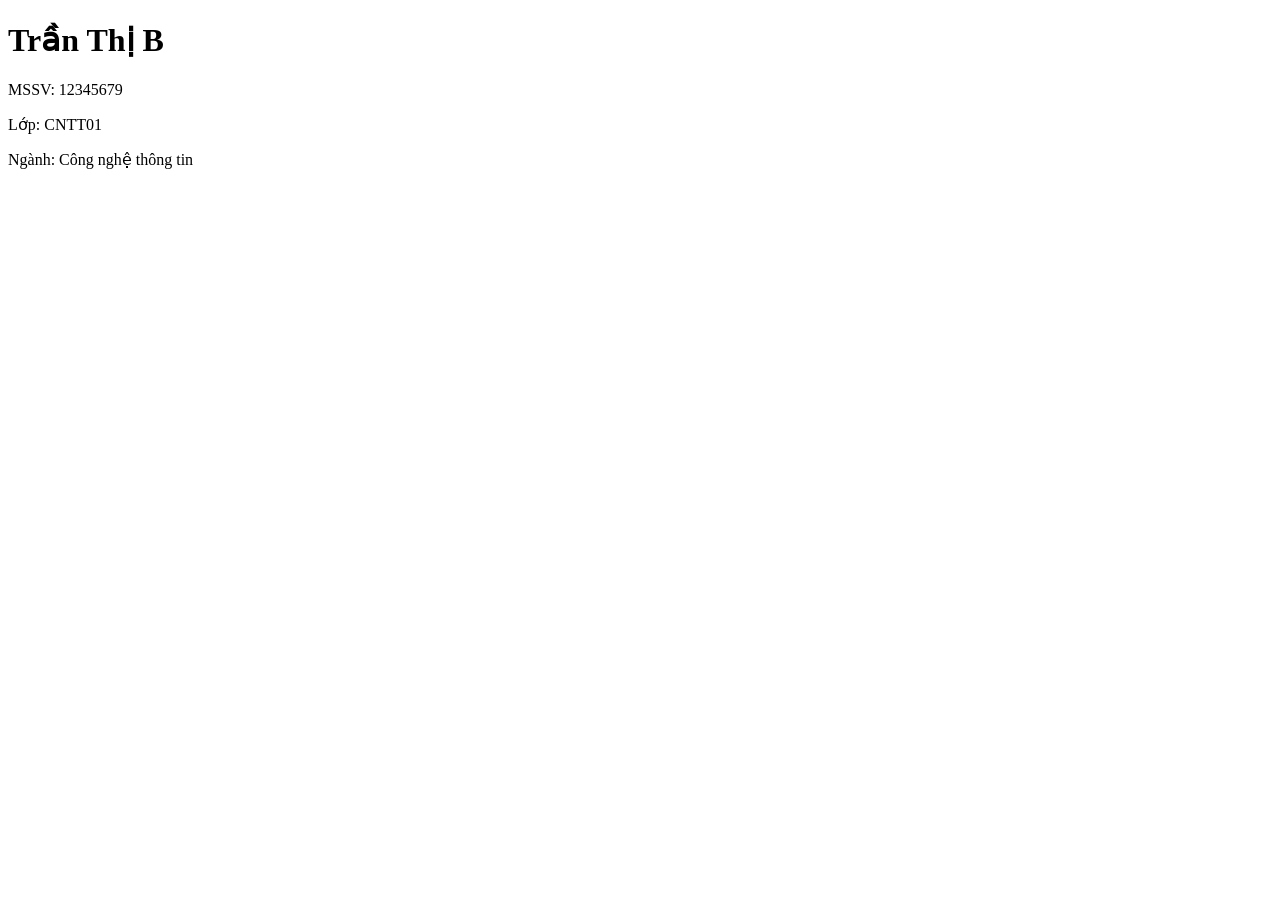
==== doan_anh_tu/index.html @ f6c1d6c7 "Add files via upload" ====
<!DOCTYPE html>
<html lang="vi">
<head>
    <meta charset="UTF-8">
    <title>Trần Thị B</title>
</head>
<body>

    <h1>Trần Thị B</h1>

    <p>MSSV: 12345679</p>
    <p>Lớp: CNTT01</p>
    <p>Ngành: Công nghệ thông tin</p>

    

</body>
</html>
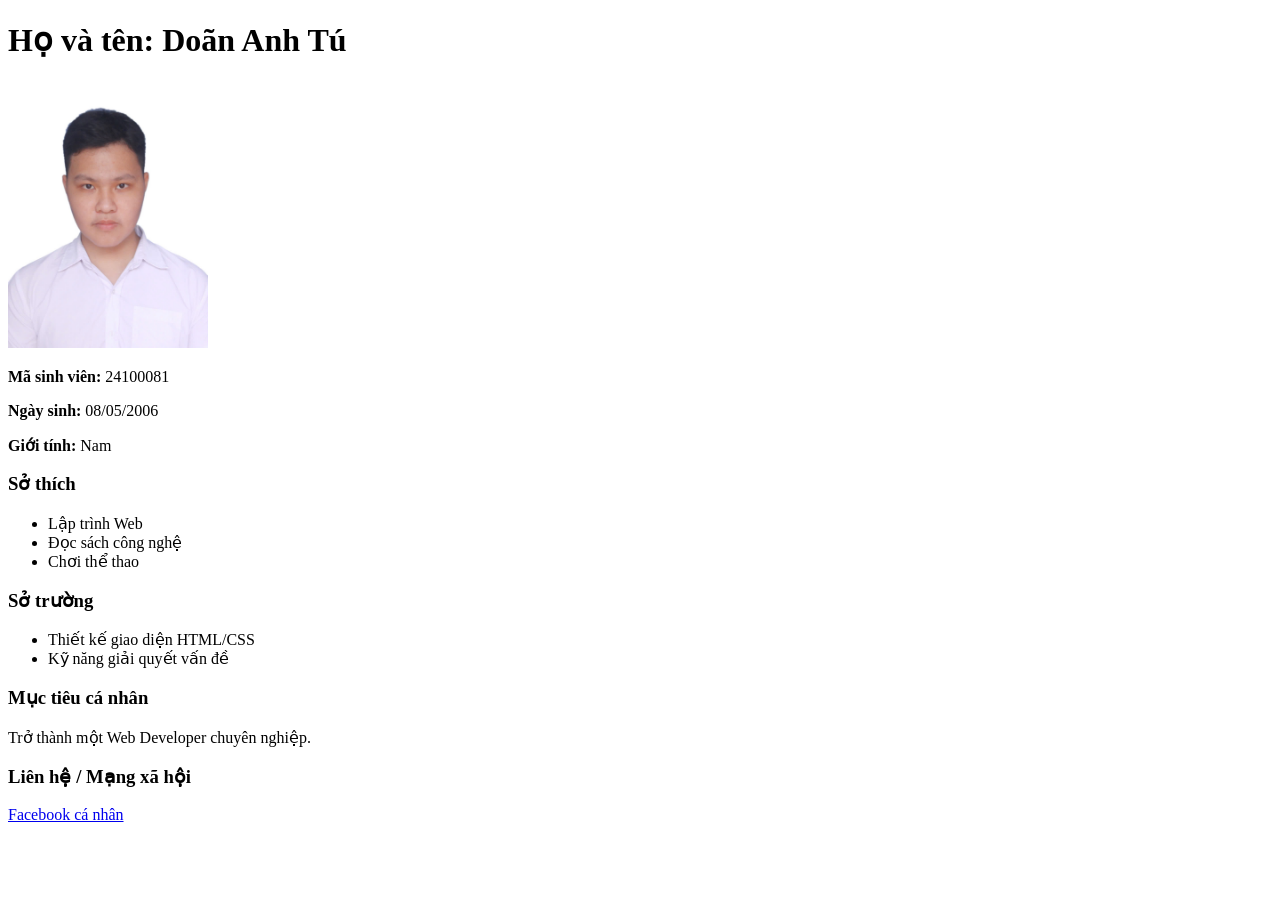
==== commit 5135780e: "Add files via upload" ====
--- a/doan_anh_tu/index.html
+++ b/doan_anh_tu/index.html
@@ -2,17 +2,40 @@
 <html lang="vi">
 <head>
     <meta charset="UTF-8">
-    <title>Trần Thị B</title>
+    <title>Giới thiệu cá nhân - Doãn Anh Tú</title>
 </head>
 <body>
+    <!-- Họ và tên -->
+    <h1>Họ và tên: Doãn Anh Tú</h1>
 
-    <h1>Trần Thị B</h1>
+    <!-- Ảnh đại diện (Đảm bảo có file avatar.jpg cùng thư mục) -->
+    <img src="doan_anh_tu.jpg" alt="Ảnh đại diện Doãn Anh Tú" width="200">
 
-    <p>MSSV: 12345679</p>
-    <p>Lớp: CNTT01</p>
-    <p>Ngành: Công nghệ thông tin</p>
+    <!-- Thông tin cơ bản -->
+    <p><strong>Mã sinh viên:</strong> 24100081</p>
+    <p><strong>Ngày sinh:</strong> 08/05/2006</p>
+    <p><strong>Giới tính:</strong> Nam</p>
 
-    
+    <!-- Sở thích -->
+    <h3>Sở thích</h3>
+    <ul>
+        <li>Lập trình Web</li>
+        <li>Đọc sách công nghệ</li>
+        <li>Chơi thể thao</li>
+    </ul>
 
+    <!-- Sở trường -->
+    <h3>Sở trường</h3>
+    <ul>
+        <li>Thiết kế giao diện HTML/CSS</li>
+        <li>Kỹ năng giải quyết vấn đề</li>
+    </ul>
+
+    <!-- Thông tin bổ sung (Khuyến khích) -->
+    <h3>Mục tiêu cá nhân</h3>
+    <p>Trở thành một Web Developer chuyên nghiệp.</p>
+
+    <h3>Liên hệ / Mạng xã hội</h3>
+    <a href="https://www.facebook.com/?locale=vi_VN" target="_blank">Facebook cá nhân</a>
 </body>
 </html>
